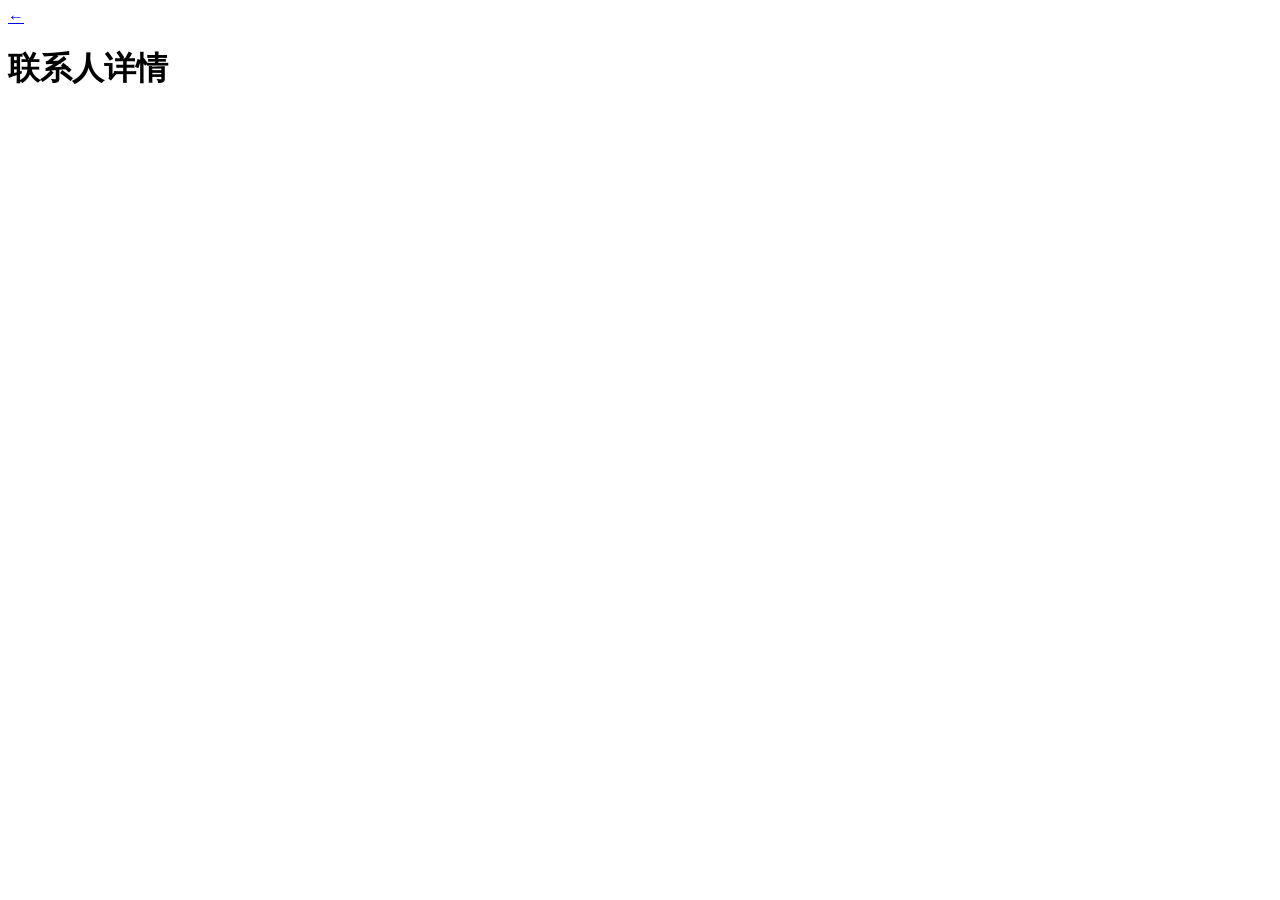
==== integrations/wechat-insights/wechat_insights/static/contact.html @ 389a6155 "feat: relationship insights dashboard container 新增独立容器 wechat-insights，离线分析私聊记录并给出五维关系画像。  - 复用 wech" ====
<!DOCTYPE html>
<html lang="zh-CN">
  <head>
    <meta charset="utf-8" />
    <meta name="viewport" content="width=device-width, initial-scale=1" />
    <meta name="color-scheme" content="light dark" />
    <title>联系人详情 · 关系洞察</title>
    <link rel="stylesheet" href="/static/app.css" />
  </head>
  <body>
    <header class="app-bar">
      <div class="app-bar__row">
        <a class="icon-btn" id="back-link" href="/" aria-label="返回列表">←</a>
        <div class="app-bar__titles">
          <h1 class="app-bar__title" id="contact-name">联系人详情</h1>
          <p class="app-bar__subtitle" id="contact-meta"></p>
        </div>
      </div>
    </header>

    <main class="page">
      <div id="content"></div>
    </main>

    <script src="/static/vendor/echarts.min.js"></script>
    <script src="/static/common.js"></script>
    <script src="/static/detail.js"></script>
  </body>
</html>
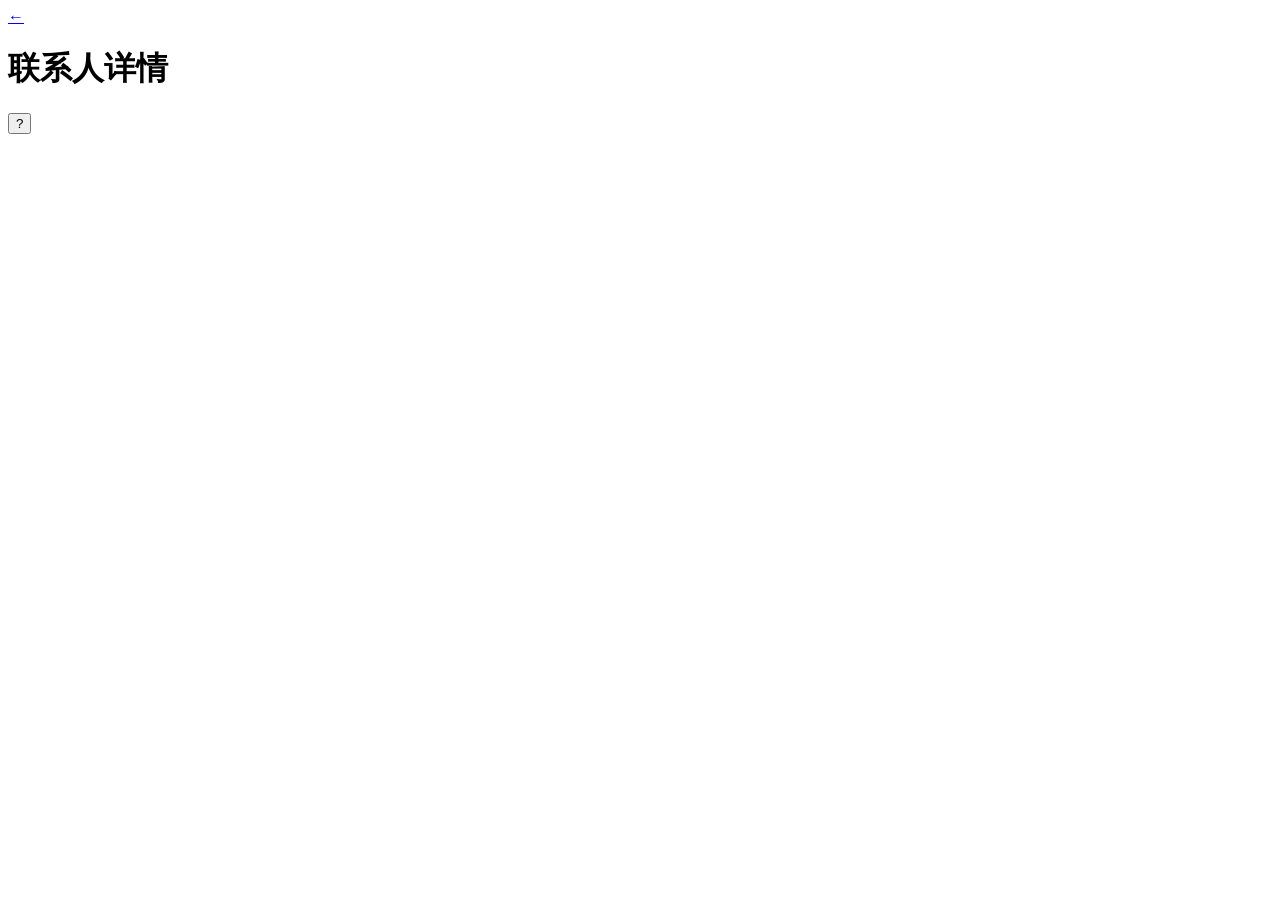
==== commit 8008c4f0: "feat(wechat-insights): 打分窗口扩到两年按半衰期衰减，新增恒常/对等维度与归零态 - SCORE_WINDOW_DAYS 默认 90→730，天桶按 0.5^(天龄/90) 加权" ====
--- a/integrations/wechat-insights/wechat_insights/static/contact.html
+++ b/integrations/wechat-insights/wechat_insights/static/contact.html
@@ -15,6 +15,7 @@
           <h1 class="app-bar__title" id="contact-name">联系人详情</h1>
           <p class="app-bar__subtitle" id="contact-meta"></p>
         </div>
+        <button class="icon-btn" id="help-btn" type="button" aria-label="分数怎么算">?</button>
       </div>
     </header>
 
